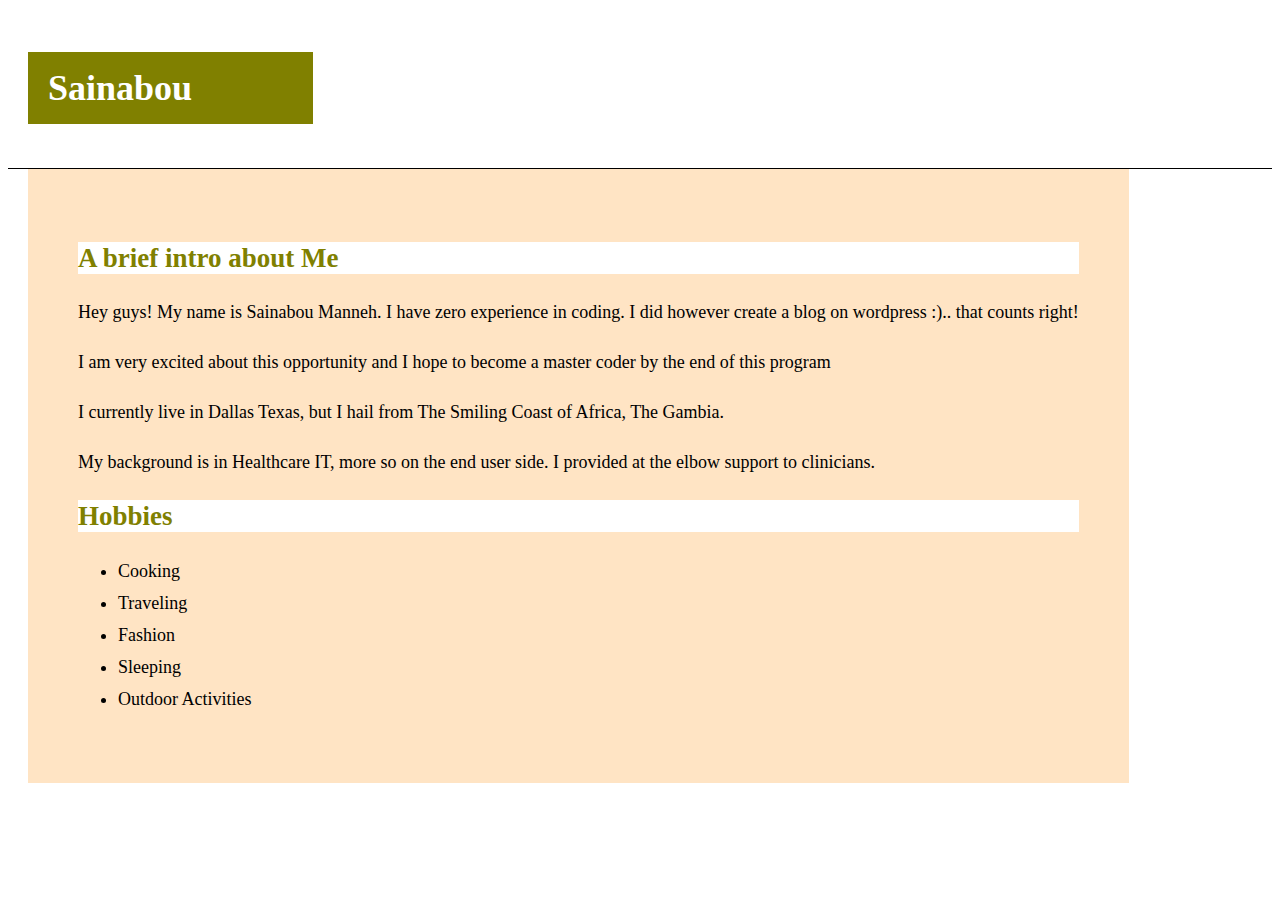
==== index.html @ 2efca069 "initial site files" ====
<!DOCTYPE html>
<html lang="en">
<head>
  <meta charset="UTF-8">
  <meta name="viewport" content="width=device-width, initial-scale=1.0">
  <meta http-equiv="X-UA-Compatible" content="ie=edge">
  <title>Document</title>
  <link type="text/css" rel="stylesheet" href="./assets/css/style.css">
</head>
<body>



<header>
  <h1>Sainabou</h1>
</header>


<section id="context">
<h2>A brief intro about Me</h2>


<p>Hey guys! My name is Sainabou Manneh. 
  I have zero experience in coding. I did however create a blog on wordpress :).. 
  that counts right!</p>
<p> I am very excited about this opportunity and I hope to become a master coder by
  the end of this program </p>
<p>I currently live in Dallas Texas, but I hail from The Smiling Coast of Africa, The Gambia.</p> 
  <p>My background is in
  Healthcare IT, more so on the end user side. I provided at the elbow support to clinicians. 
  
</p>

<h2> Hobbies </h2>
<ul> 
  
  <li>Cooking</li>
  <li>Traveling</li>
  <li>Fashion</li>
  <li>Sleeping</li>
  <li>Outdoor Activities</li>

</ul>
</section>

</body>
</html>
---- assets/css/style.css ----
h1{
    text-align: left;
    background: olive;
    color: white;
    padding: 20px;
    width: 20%;

}

header {
    padding: 20px;
    background:white;
    border-bottom: 1px solid black;

  }

  h2{
    text-align: left;
    background: white;
    color: olive;
  }

  body {
    font-size: 18px;
    line-height: 32px;
    color: black;
  }

  #context {
      background: bisque;
      float: left;
      margin-left: 20px;
      padding: 50px;
      vertical-align: center;
      
      
  }
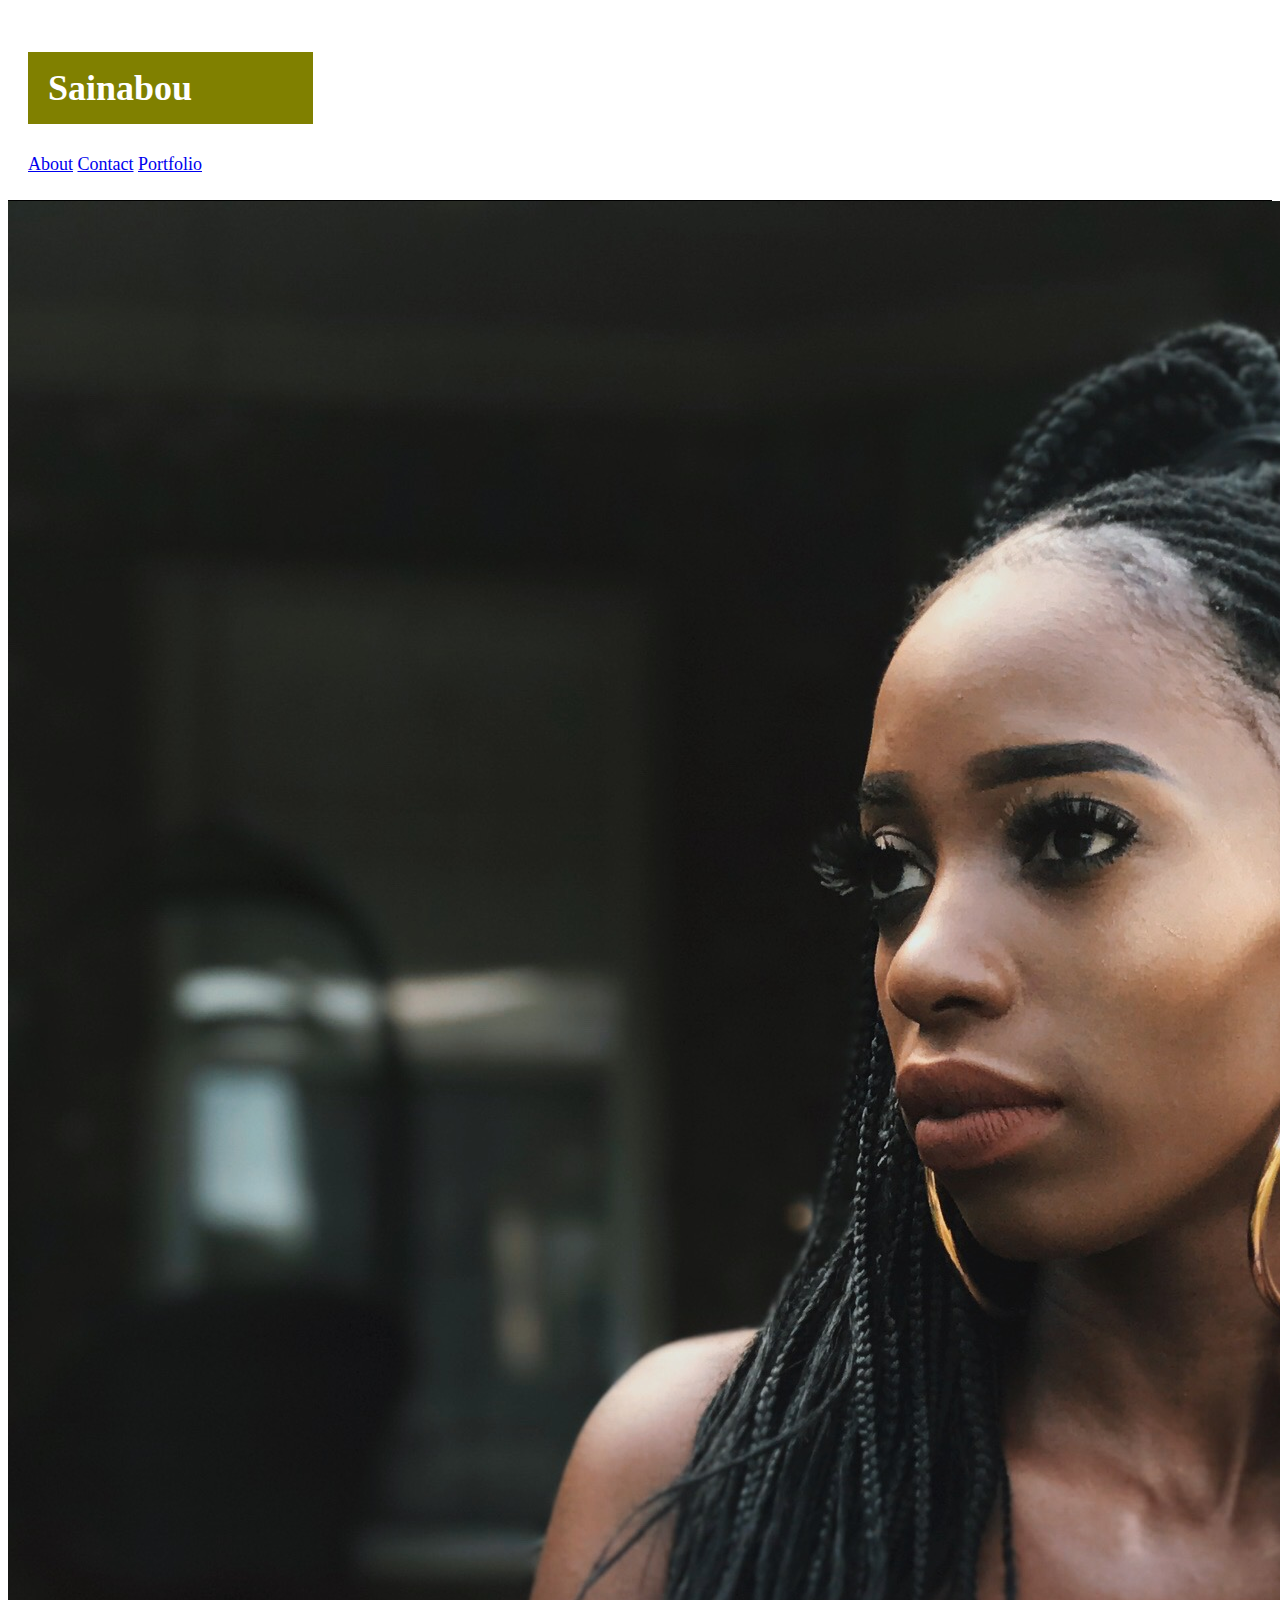
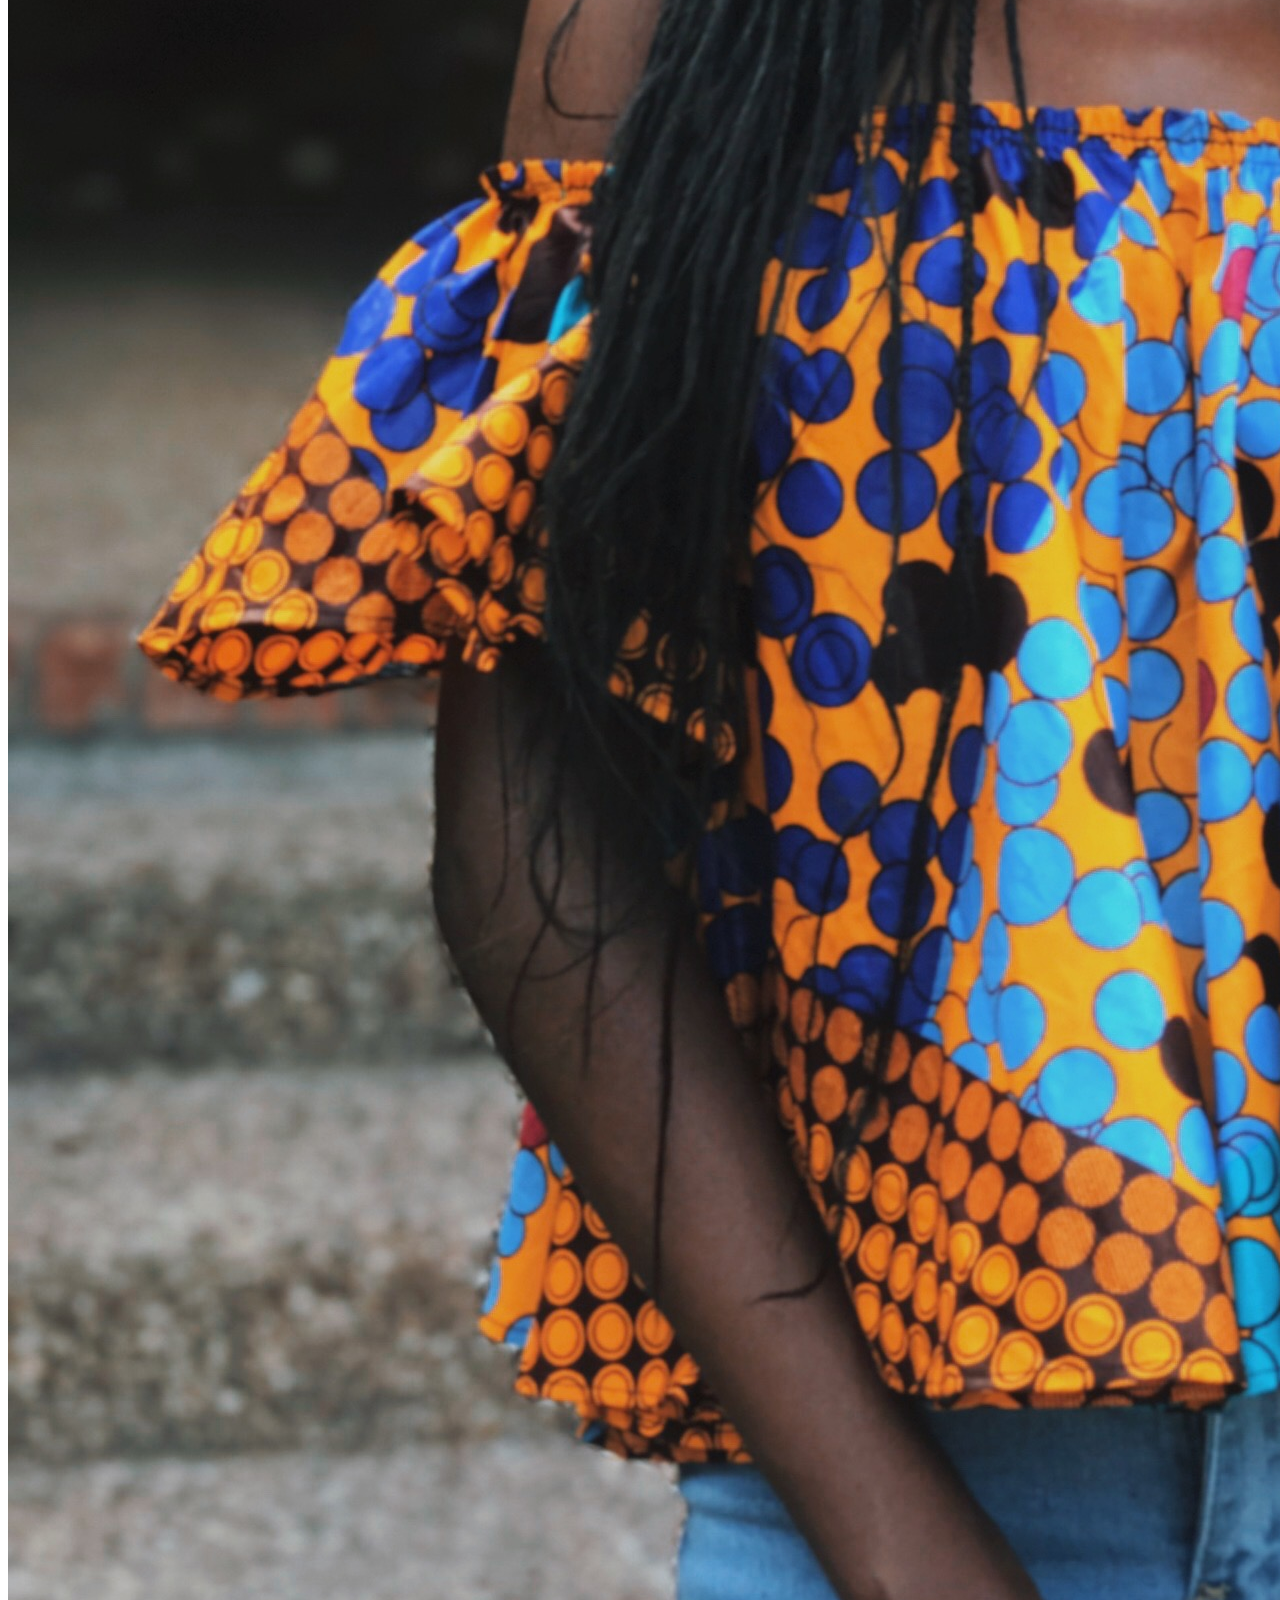
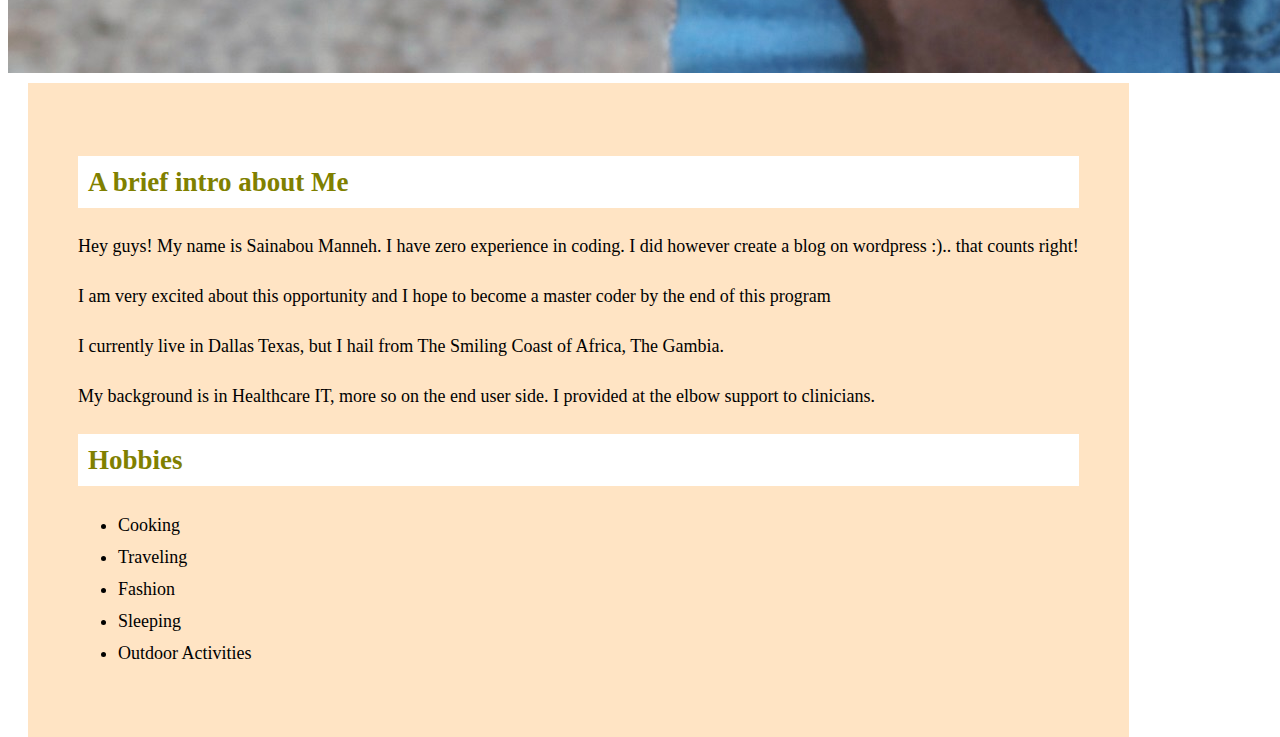
==== commit b2761fd2: "I added a photo" ====
--- a/index.html
+++ b/index.html
@@ -13,7 +13,12 @@
 
 <header>
   <h1>Sainabou</h1>
+  <a href="./about.html">About</a>
+  <a href="./contact.html">Contact</a>
+  <a href="./portfolio.html">Portfolio</a>
 </header>
+
+<img src="./assets/images/IMG_6167.jpg" alt="" srcset="">
 
 
 <section id="context">
--- a/assets/css/style.css
+++ b/assets/css/style.css
@@ -18,6 +18,7 @@
     text-align: left;
     background: white;
     color: olive;
+    padding: 10px;
   }
 
   body {
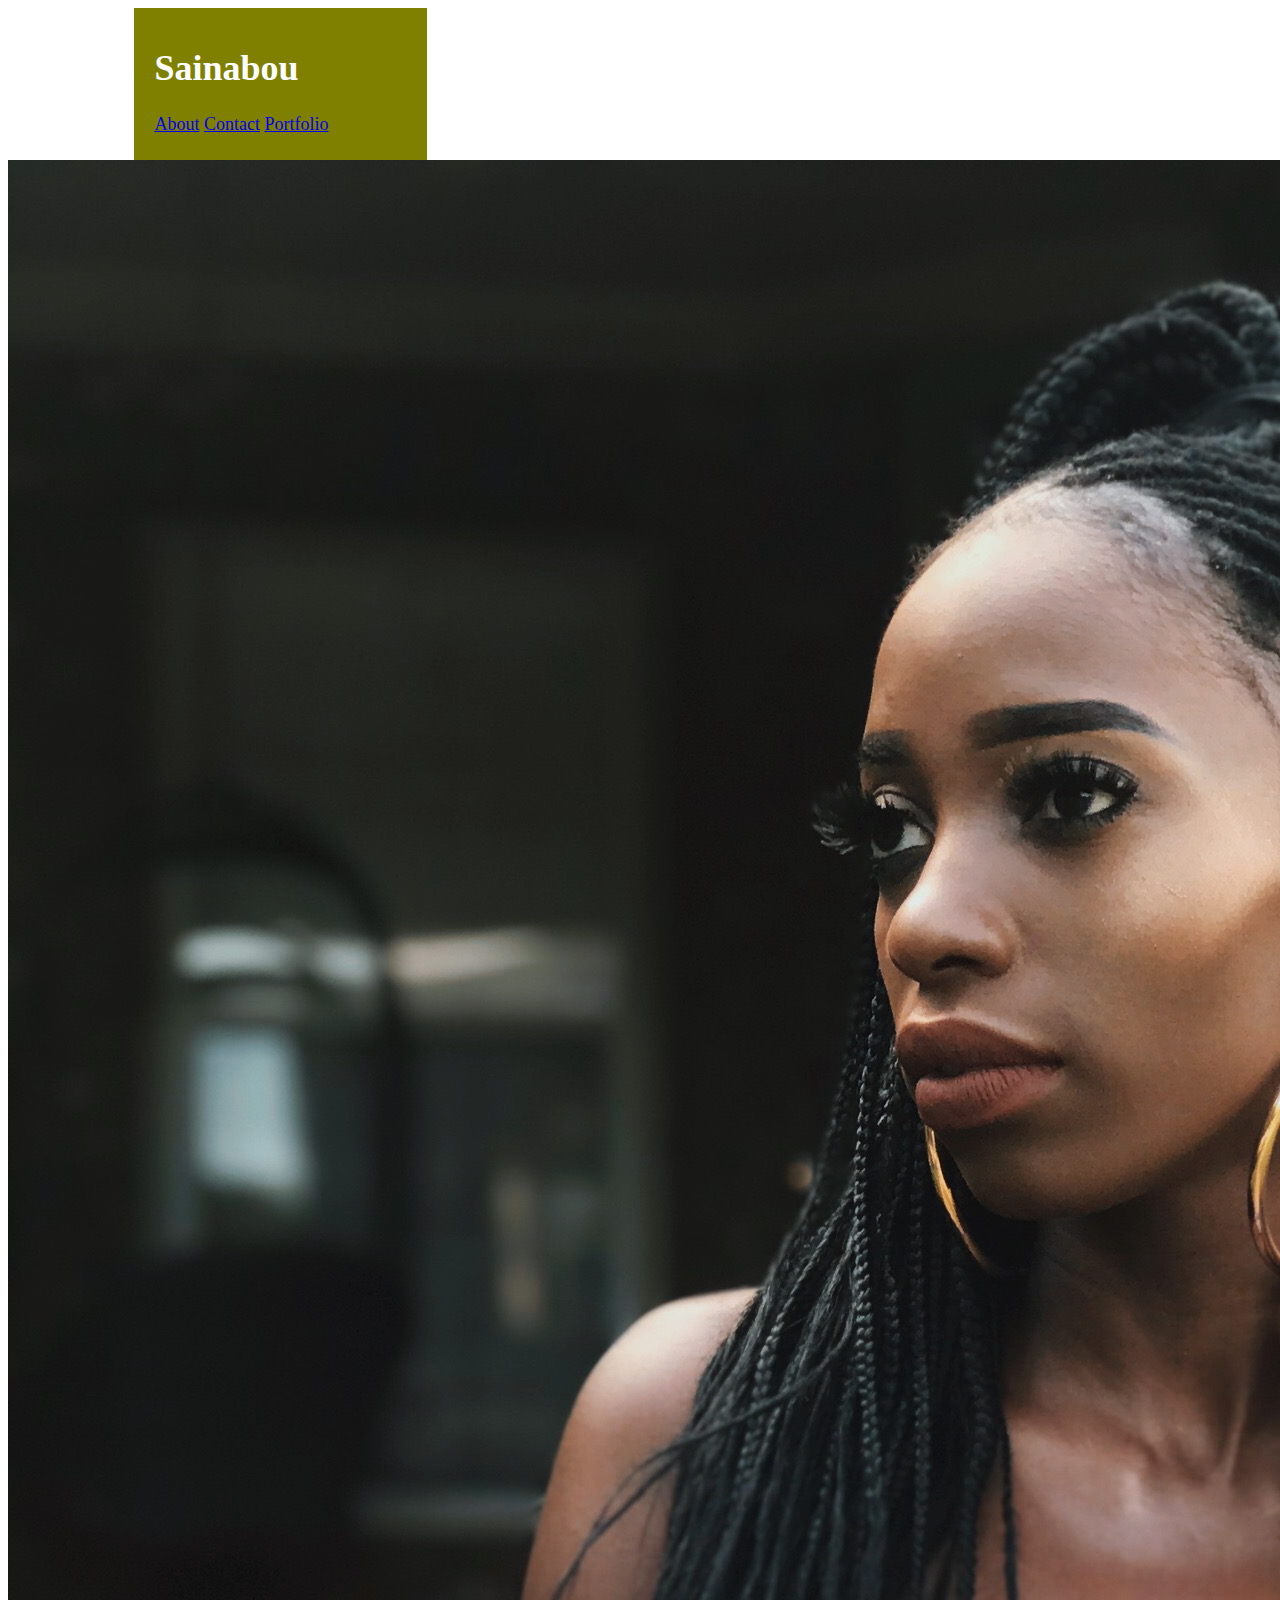
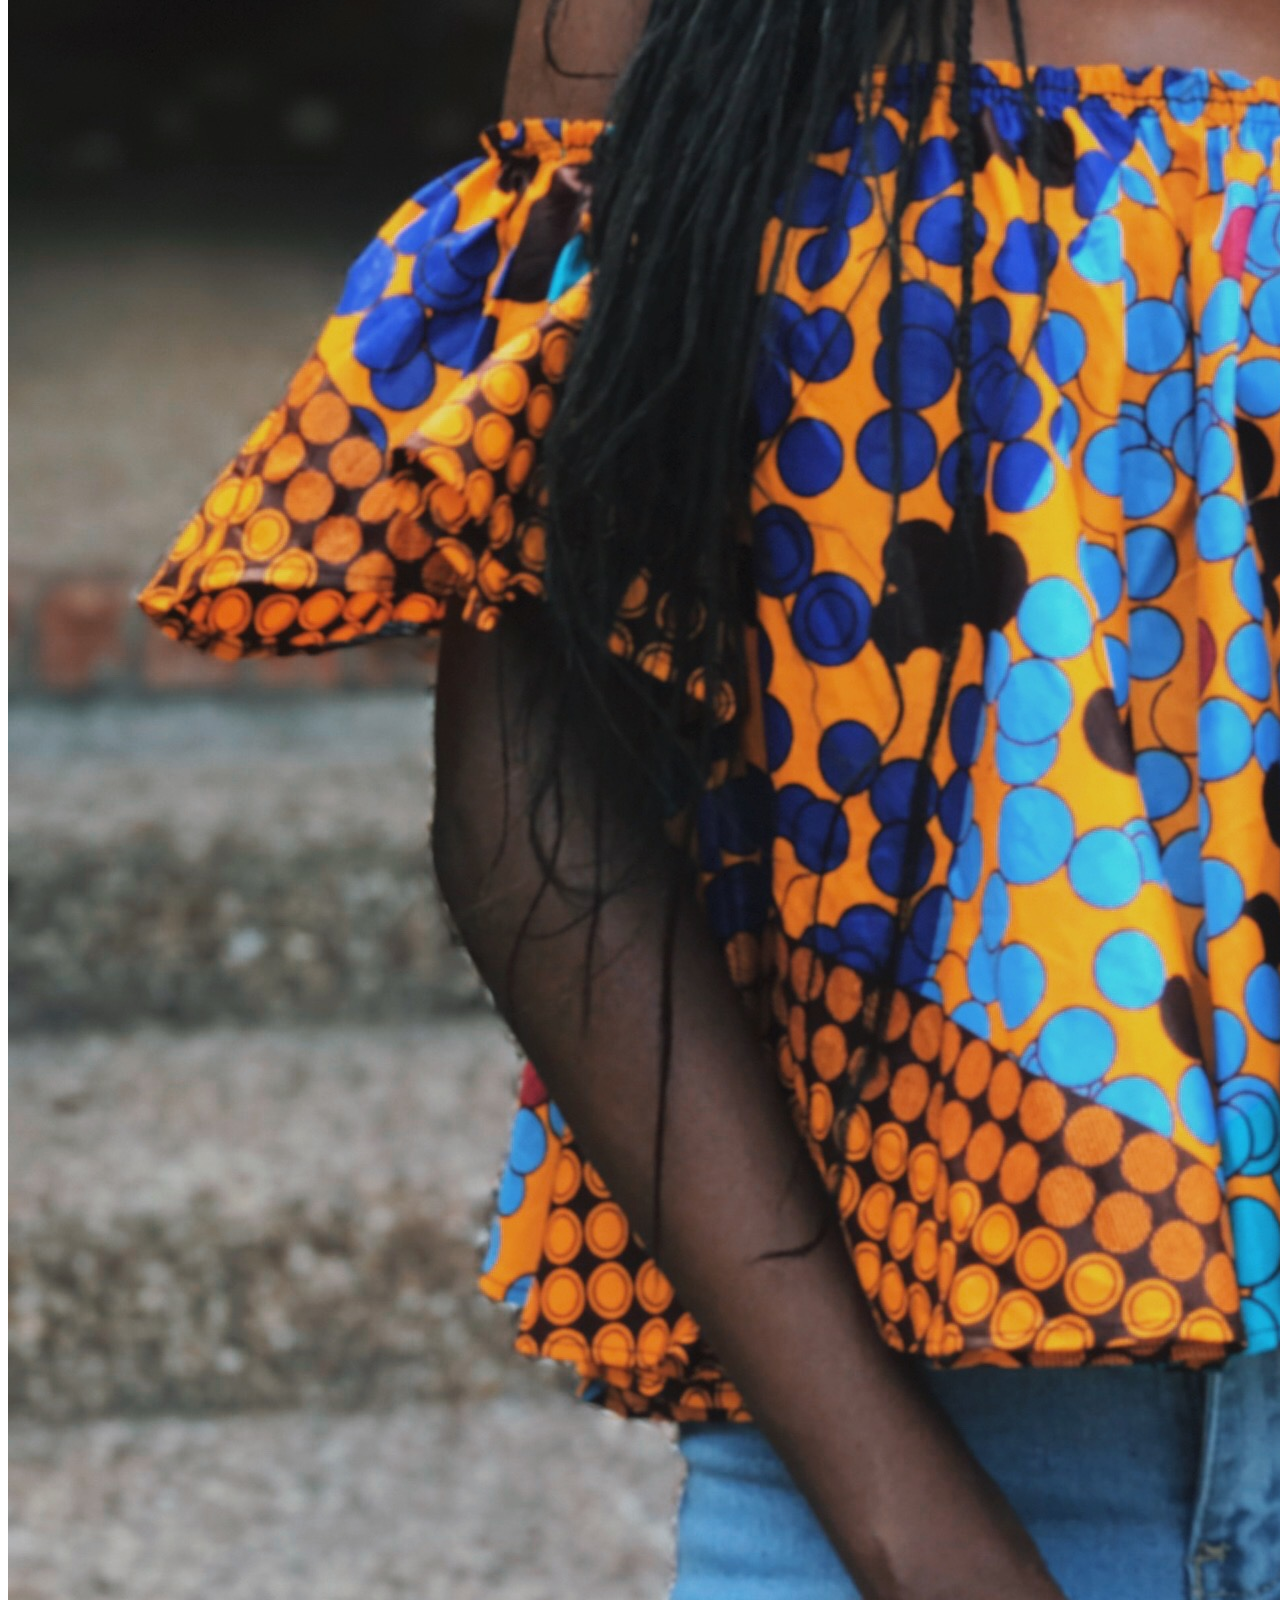
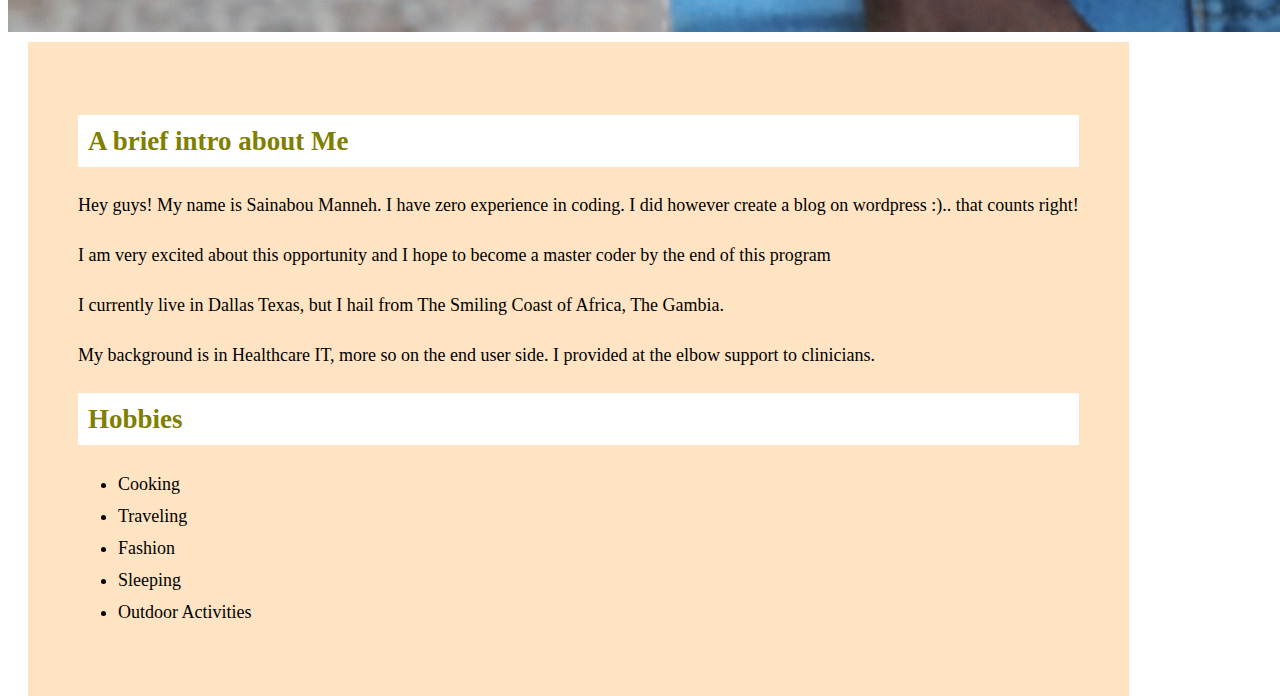
==== commit f7d4975d: "first commit" ====
--- a/index.html
+++ b/index.html
@@ -10,13 +10,14 @@
 <body>
 
 
-
+<div class="header-1">
 <header>
   <h1>Sainabou</h1>
   <a href="./about.html">About</a>
   <a href="./contact.html">Contact</a>
   <a href="./portfolio.html">Portfolio</a>
 </header>
+</div>
 
 <img src="./assets/images/IMG_6167.jpg" alt="" srcset="">
 
--- a/assets/css/style.css
+++ b/assets/css/style.css
@@ -1,16 +1,14 @@
-h1{
+
+
+  .header-1 {
+    padding: 20px;
+    margin-left: 10%;
+    margin-right: 80%;
     text-align: left;
     background: olive;
     color: white;
-    padding: 20px;
-    width: 20%;
+    width: 20%
 
-}
-
-header {
-    padding: 20px;
-    background:white;
-    border-bottom: 1px solid black;
 
   }
 
@@ -19,6 +17,7 @@
     background: white;
     color: olive;
     padding: 10px;
+    
   }
 
   body {
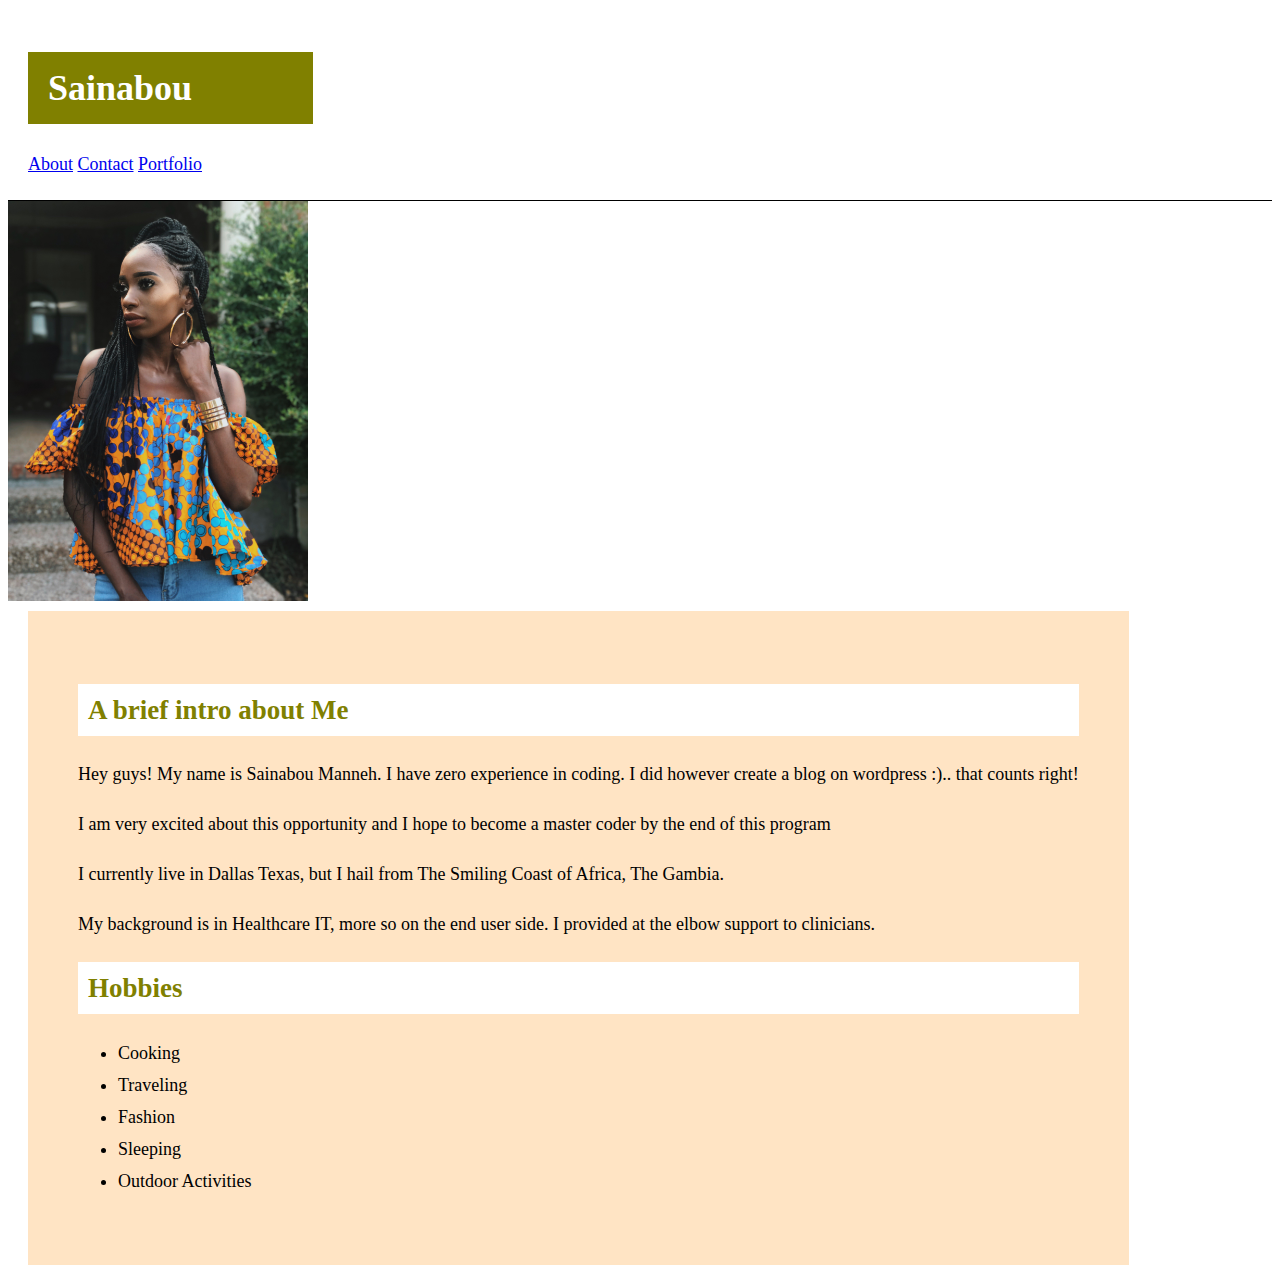
==== commit 06ef49be: "resized pic" ====
--- a/index.html
+++ b/index.html
@@ -10,16 +10,16 @@
 <body>
 
 
-<div class="header-1">
+
 <header>
   <h1>Sainabou</h1>
   <a href="./about.html">About</a>
   <a href="./contact.html">Contact</a>
   <a href="./portfolio.html">Portfolio</a>
 </header>
-</div>
 
-<img src="./assets/images/IMG_6167.jpg" alt="" srcset="">
+
+<img id="profilepic"src="./assets/images/IMG_6167.jpg"alt="" srcset="">
 
 
 <section id="context">
--- a/assets/css/style.css
+++ b/assets/css/style.css
@@ -1,14 +1,20 @@
-
-
-  .header-1 {
-    padding: 20px;
-    margin-left: 10%;
-    margin-right: 80%;
+h1{
     text-align: left;
     background: olive;
     color: white;
-    width: 20%
+    padding: 20px;
+    width: 20%;
 
+}
+
+#profilepic {
+  width: 300px;
+}
+
+header {
+    padding: 20px;
+    background:white;
+    border-bottom: 1px solid black;
 
   }
 
@@ -17,7 +23,6 @@
     background: white;
     color: olive;
     padding: 10px;
-    
   }
 
   body {
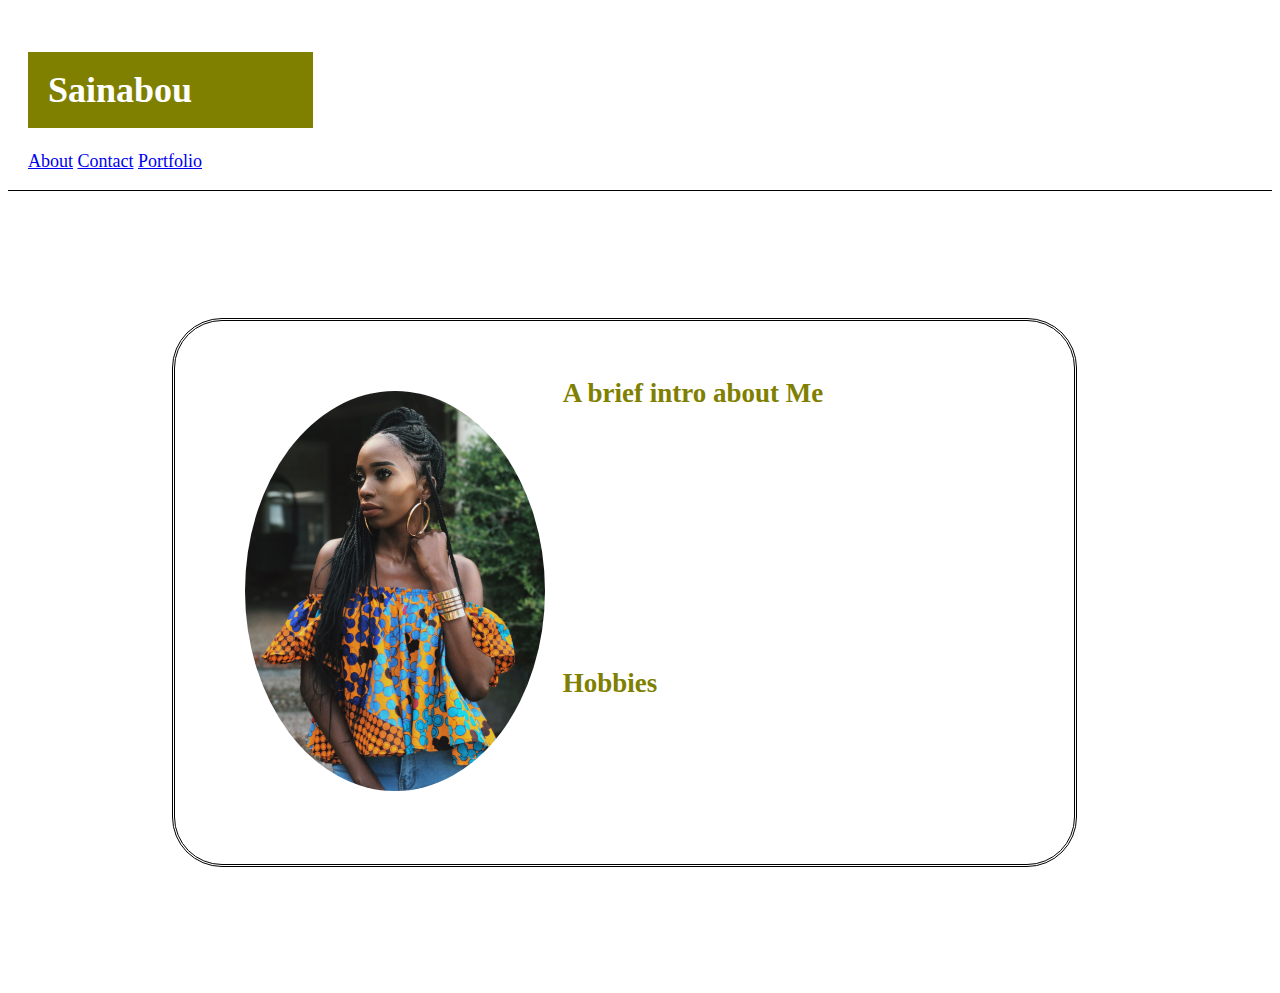
==== commit 2278b975: "bodycomplete" ====
--- a/index.html
+++ b/index.html
@@ -19,12 +19,13 @@
 </header>
 
 
-<img id="profilepic"src="./assets/images/IMG_6167.jpg"alt="" srcset="">
 
 
-<section id="context">
+<div class="context">
+    <img id="profilepic"src="./assets/images/IMG_6167.jpg"alt="" srcset="">
+
+    <div class="para">    
 <h2>A brief intro about Me</h2>
-
 
 <p>Hey guys! My name is Sainabou Manneh. 
   I have zero experience in coding. I did however create a blog on wordpress :).. 
@@ -47,7 +48,8 @@
   <li>Outdoor Activities</li>
 
 </ul>
-</section>
+ </div>
+</div>
 
 </body>
 </html>--- a/assets/css/style.css
+++ b/assets/css/style.css
@@ -9,6 +9,8 @@
 
 #profilepic {
   width: 300px;
+  border-radius: 50%;
+
 }
 
 header {
@@ -27,16 +29,41 @@
 
   body {
     font-size: 18px;
-    line-height: 32px;
-    color: black;
+    line-height: 1;
+    color: white;
+  
   }
 
-  #context {
-      background: bisque;
+  p {
+    font-size:18px;
+    line-height: 1;
+    color: white;
+  }
+
+  .para {
+    position: absolute;
+    top: 5%;
+    right: 0%;
+    width: 58%;
+
+
+  }
+
+  .context {
+      background: url("http://farm6.static.flickr.com/5139/5388567716_b5f2233042.jpg");
       float: left;
-      margin-left: 20px;
-      padding: 50px;
+      margin-left: 13%;
+      margin-right: 20%;
+      margin-top: 10%;
+      margin-bottom: 10%;
+      padding: 70px;
       vertical-align: center;
-      
+      border-style: double;
+      position: relative;
+      width: 60%;
+      border-color: black;
+      border-radius: 50px;
+
+   
       
   }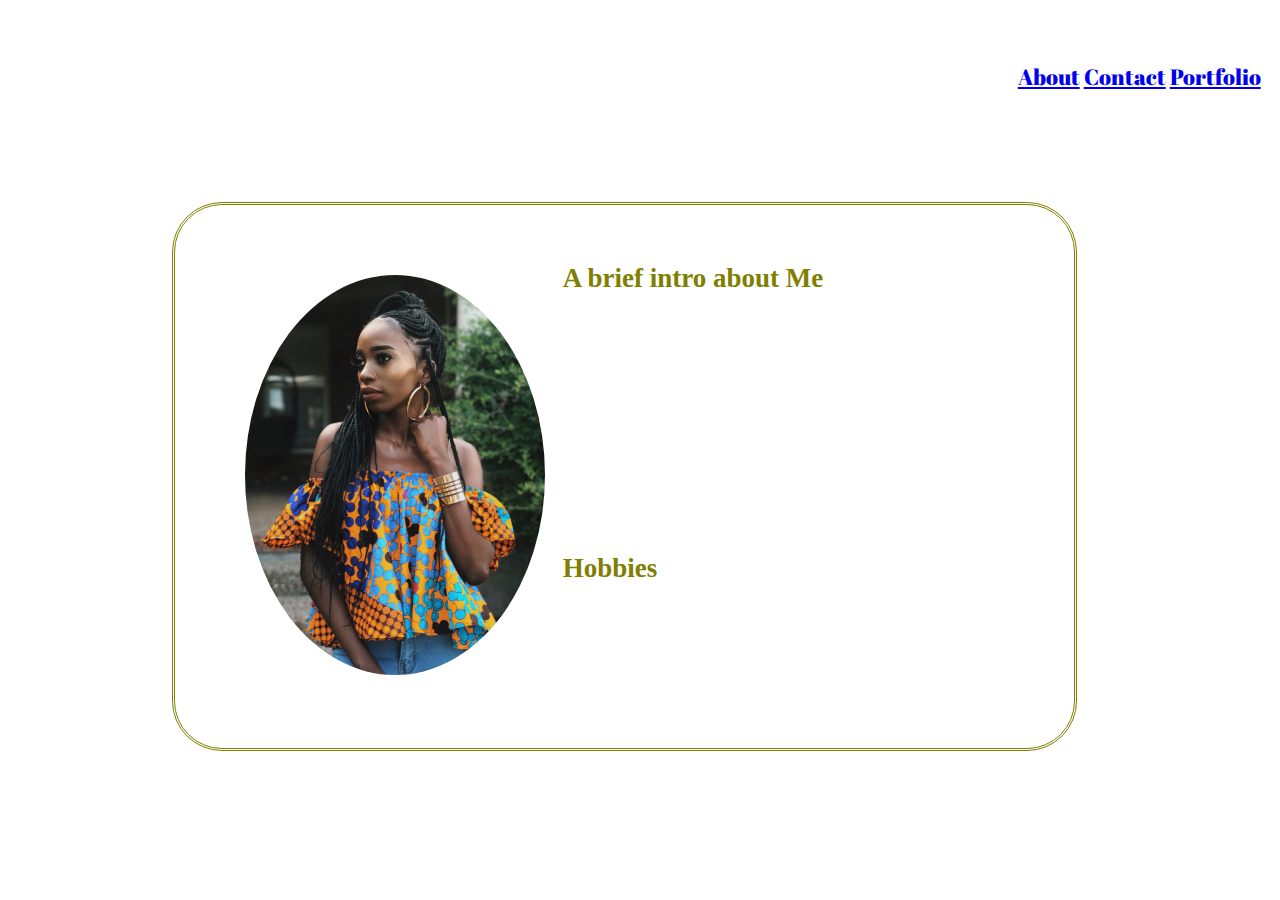
==== commit 6ff2e3dc: "moved menu to top right" ====
--- a/index.html
+++ b/index.html
@@ -5,19 +5,21 @@
   <meta name="viewport" content="width=device-width, initial-scale=1.0">
   <meta http-equiv="X-UA-Compatible" content="ie=edge">
   <title>Document</title>
+  <link href="https://fonts.googleapis.com/css?family=Abril+Fatface" rel="stylesheet">
   <link type="text/css" rel="stylesheet" href="./assets/css/style.css">
 </head>
 <body>
 
 
 
-<header>
+<div class="header">
   <h1>Sainabou</h1>
+ <div class="menu">
   <a href="./about.html">About</a>
   <a href="./contact.html">Contact</a>
   <a href="./portfolio.html">Portfolio</a>
-</header>
-
+  </div>
+</div>
 
 
 
--- a/assets/css/style.css
+++ b/assets/css/style.css
@@ -1,11 +1,27 @@
-h1{
-    text-align: left;
-    background: olive;
-    color: white;
-    padding: 20px;
-    width: 20%;
+
+.header {
+  text-align: left;
+  background: url("https://atgbcentral.com/data/out/122/5023173-mint-green-wallpaper.jpg");
+  color: white;
+  font-family: 'Abril Fatface', cursive;
+  padding: 15px;
+  width: 98%;
+  position: relative;
+  border-radius: 5%;
+font-size: larger;
+}
+
+.menu {
+  float: right;
+  top:58px;
+  right:16px;
+  position: absolute;
+  color:white;
 
 }
+
+
+
 
 #profilepic {
   width: 300px;
@@ -13,12 +29,6 @@
 
 }
 
-header {
-    padding: 20px;
-    background:white;
-    border-bottom: 1px solid black;
-
-  }
 
   h2{
     text-align: left;
@@ -54,14 +64,14 @@
       float: left;
       margin-left: 13%;
       margin-right: 20%;
-      margin-top: 10%;
+      margin-top: 5%;
       margin-bottom: 10%;
       padding: 70px;
       vertical-align: center;
       border-style: double;
       position: relative;
       width: 60%;
-      border-color: black;
+      border-color: olive;
       border-radius: 50px;
 
    
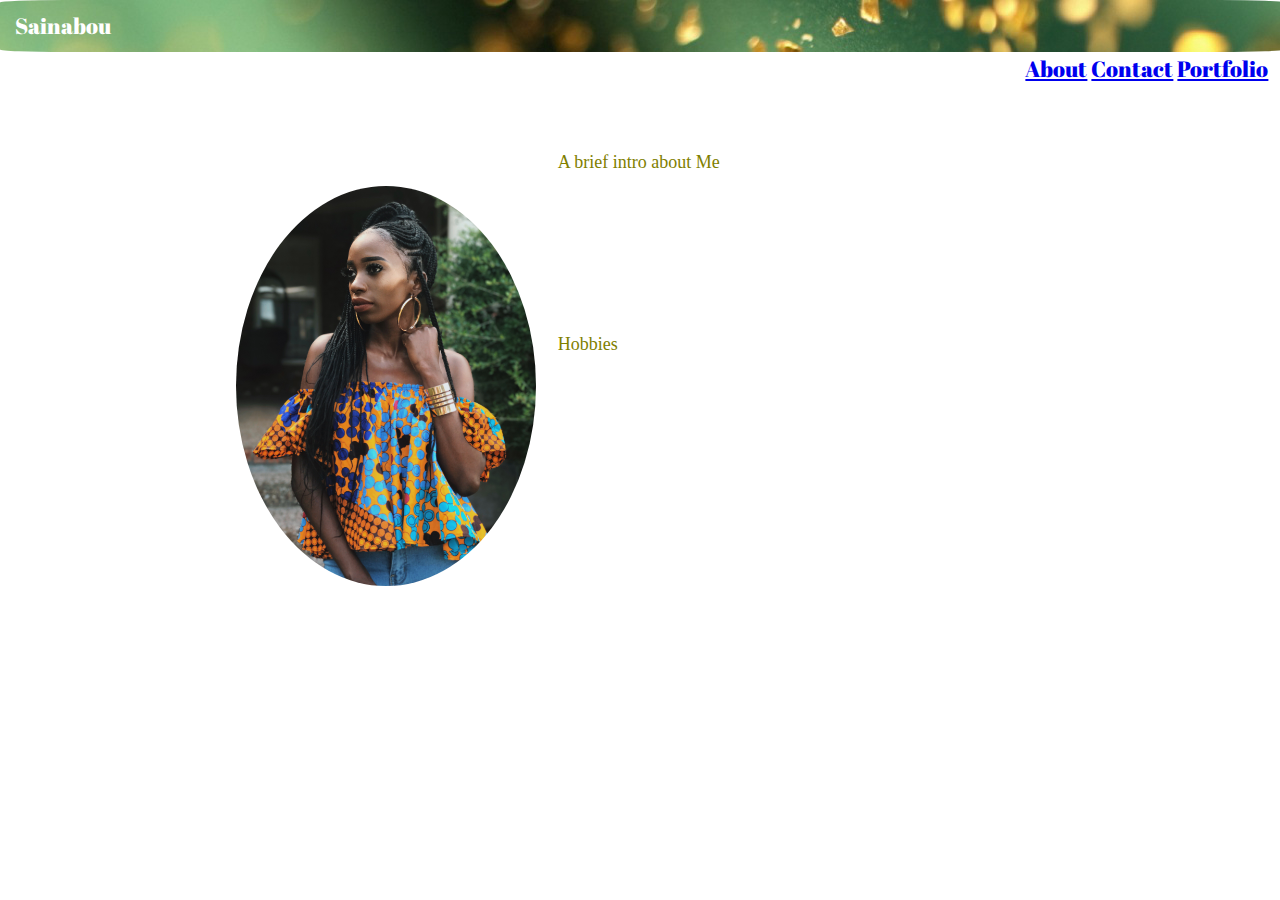
==== commit c5d68a27: "fixed header fonts" ====
--- a/index.html
+++ b/index.html
@@ -6,6 +6,7 @@
   <meta http-equiv="X-UA-Compatible" content="ie=edge">
   <title>Document</title>
   <link href="https://fonts.googleapis.com/css?family=Abril+Fatface" rel="stylesheet">
+  <link rel="stylesheet" href="./assets/css/reset.css">
   <link type="text/css" rel="stylesheet" href="./assets/css/style.css">
 </head>
 <body>
--- a/assets/css/style.css
+++ b/assets/css/style.css
@@ -1,7 +1,7 @@
 
 .header {
   text-align: left;
-  background: url("https://atgbcentral.com/data/out/122/5023173-mint-green-wallpaper.jpg");
+  background: url("../images/headerbground.jpg");
   color: white;
   font-family: 'Abril Fatface', cursive;
   padding: 15px;
@@ -12,6 +12,7 @@
 }
 
 .menu {
+  text-decoration: none;
   float: right;
   top:58px;
   right:16px;
@@ -74,6 +75,61 @@
       border-color: olive;
       border-radius: 50px;
 
-   
-      
-  }+  }
+
+  input[type=text], select, textarea {
+    width: 100%;
+    padding: 12px;
+    border: 1px solid #ccc;
+    border-radius: 4px;
+    box-sizing: border-box;
+    margin-top: 6px;
+    margin-bottom: 16px;
+    resize: vertical;
+  
+}
+
+input[type=submit] {
+    background-color: orange;
+    color: white;
+    padding: 12px 20px;
+    border: none;
+    border-radius: 4px;
+    cursor: pointer;
+}
+
+input[type=submit]:hover {
+    background-color: orange;
+}
+
+.container {
+    border-radius: 5px;
+    background-color: white;
+    padding: 20px;
+    color: black;
+}
+
+#pic1 {
+  width: 240px;
+
+}
+
+#pic2 {
+  width: 240px;
+}
+
+#pic3 {
+  width: 240px;
+}
+
+#pic4 {
+  width: 240px;
+}
+
+#pic5 {
+  width: 240px;
+}
+
+#pic6 {
+  width: 240px;
+}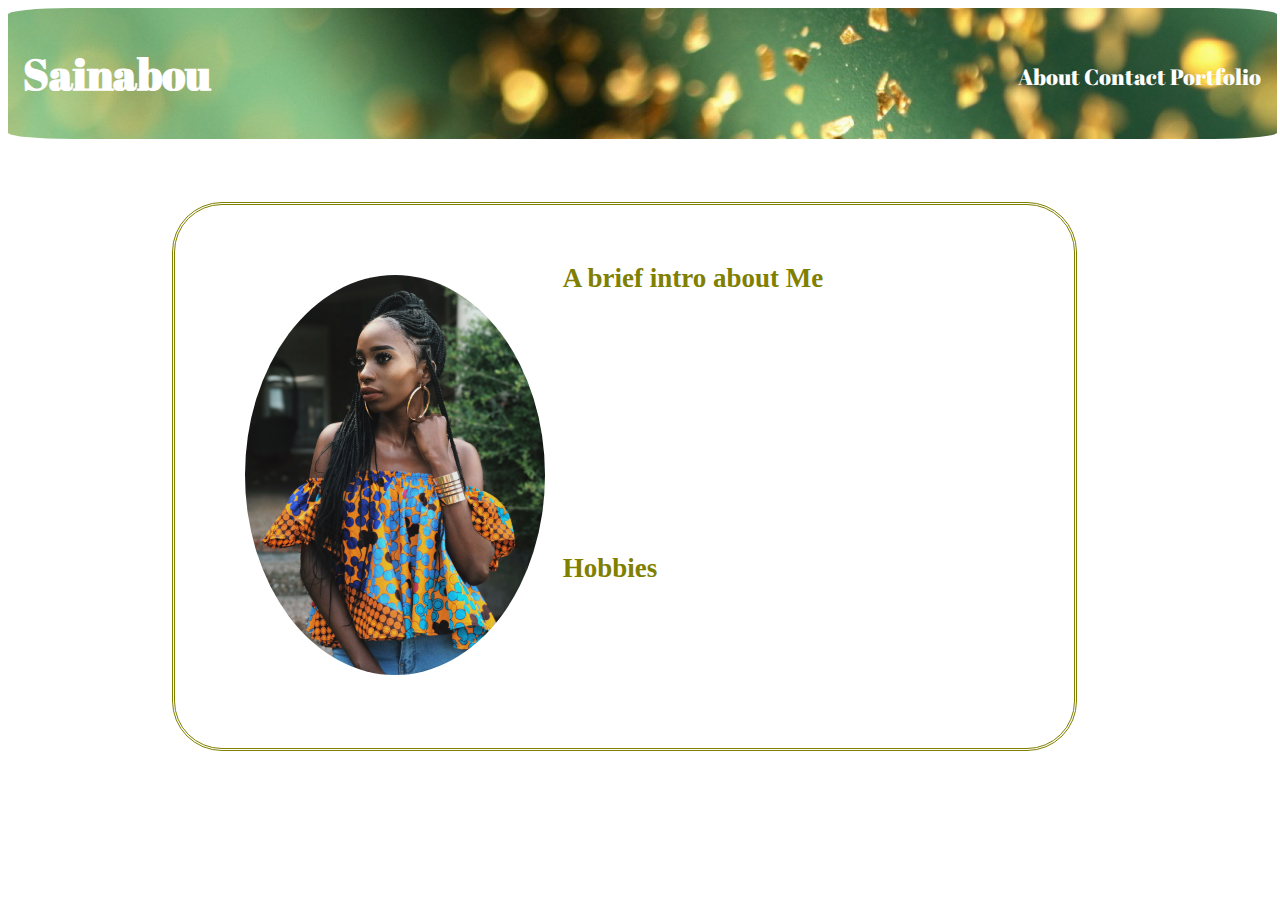
==== commit 35d7bbf2: "removed reset link" ====
--- a/index.html
+++ b/index.html
@@ -6,7 +6,6 @@
   <meta http-equiv="X-UA-Compatible" content="ie=edge">
   <title>Document</title>
   <link href="https://fonts.googleapis.com/css?family=Abril+Fatface" rel="stylesheet">
-  <link rel="stylesheet" href="./assets/css/reset.css">
   <link type="text/css" rel="stylesheet" href="./assets/css/style.css">
 </head>
 <body>
--- a/assets/css/style.css
+++ b/assets/css/style.css
@@ -12,7 +12,6 @@
 }
 
 .menu {
-  text-decoration: none;
   float: right;
   top:58px;
   right:16px;
@@ -21,6 +20,10 @@
 
 }
 
+a {
+  text-decoration: none;
+  color:white;
+}
 
 
 
